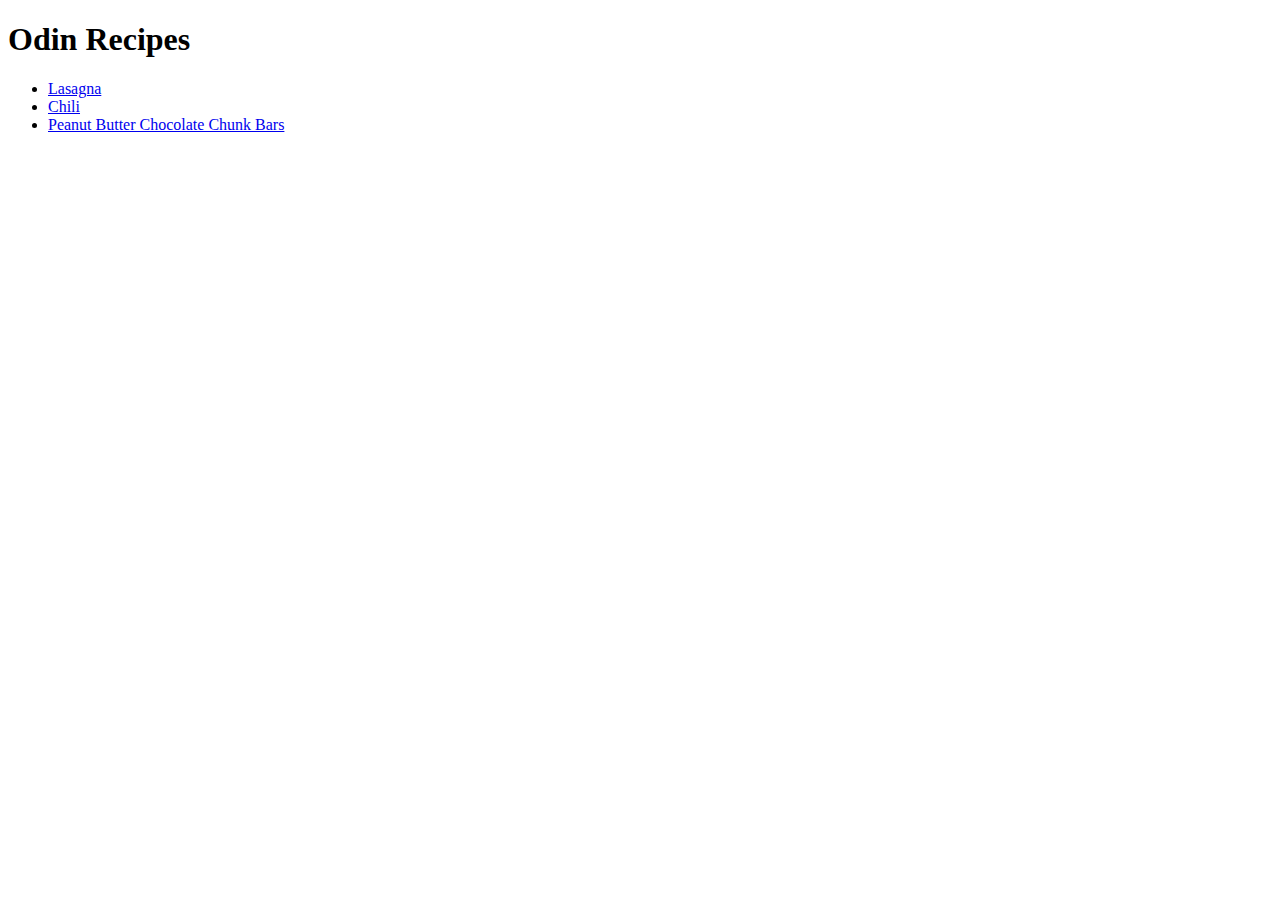
==== index.html @ 4a2b8633 "uploading recipes project" ====
<!DOCTYPE html>
<html>
    <head>
        <meta charset="UTF-8">
        <title>Odin Recipes</title>

    </head>
    <body>
        <h1>Odin Recipes</h1>
        <ul>
<li><a href="./recipes/lasagna.html">Lasagna</a></li>
<li><a href="./recipes/chili.html">Chili</a></li>
<li><a href="./recipes/pbchocolatechunk.html">Peanut Butter Chocolate Chunk Bars</a>
        </ul>

    </body>
</html>
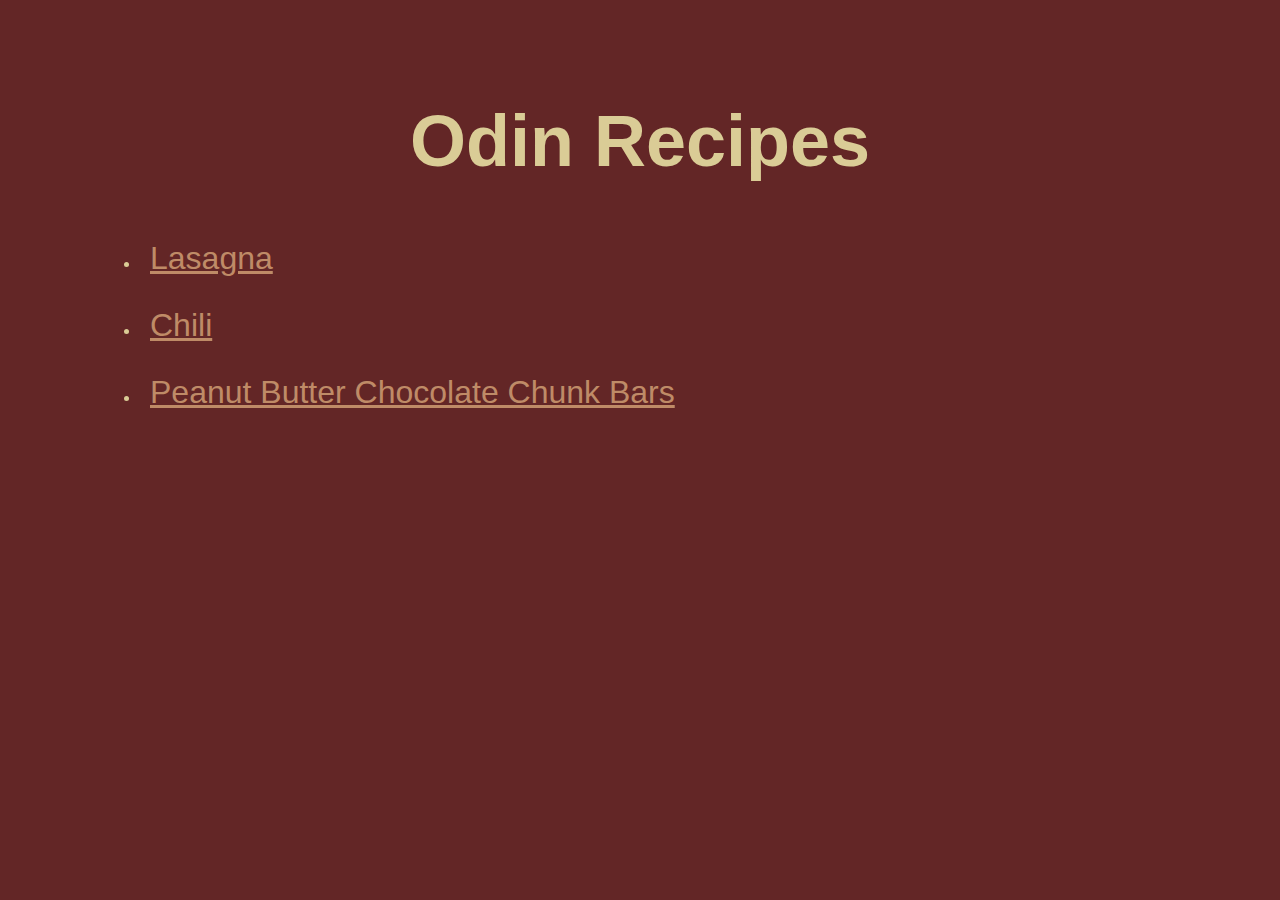
==== commit 247e5e4b: "updated with some css" ====
--- a/index.html
+++ b/index.html
@@ -3,7 +3,7 @@
     <head>
         <meta charset="UTF-8">
         <title>Odin Recipes</title>
-
+        <link rel="stylesheet" href="style.css">
     </head>
     <body>
         <h1>Odin Recipes</h1>
--- a/style.css
+++ b/style.css
@@ -0,0 +1,29 @@
+* {
+    background-color: #632626;
+    color: #DACC96;
+    font-family: 'Gill Sans', sans-serif;
+    box-sizing: border-box;
+
+}
+body {
+    margin: 100px;
+}
+h1 {
+    text-align: center;
+    font-size: 72px;
+}
+
+a {
+    color: #BF8B67;
+    font-size: 32px;
+    padding: 10px;
+    display: block;
+}
+li {
+    margin-bottom: 10px;
+
+}
+a:hover {
+    color: #9D5353;
+    font-size: 33px;
+}